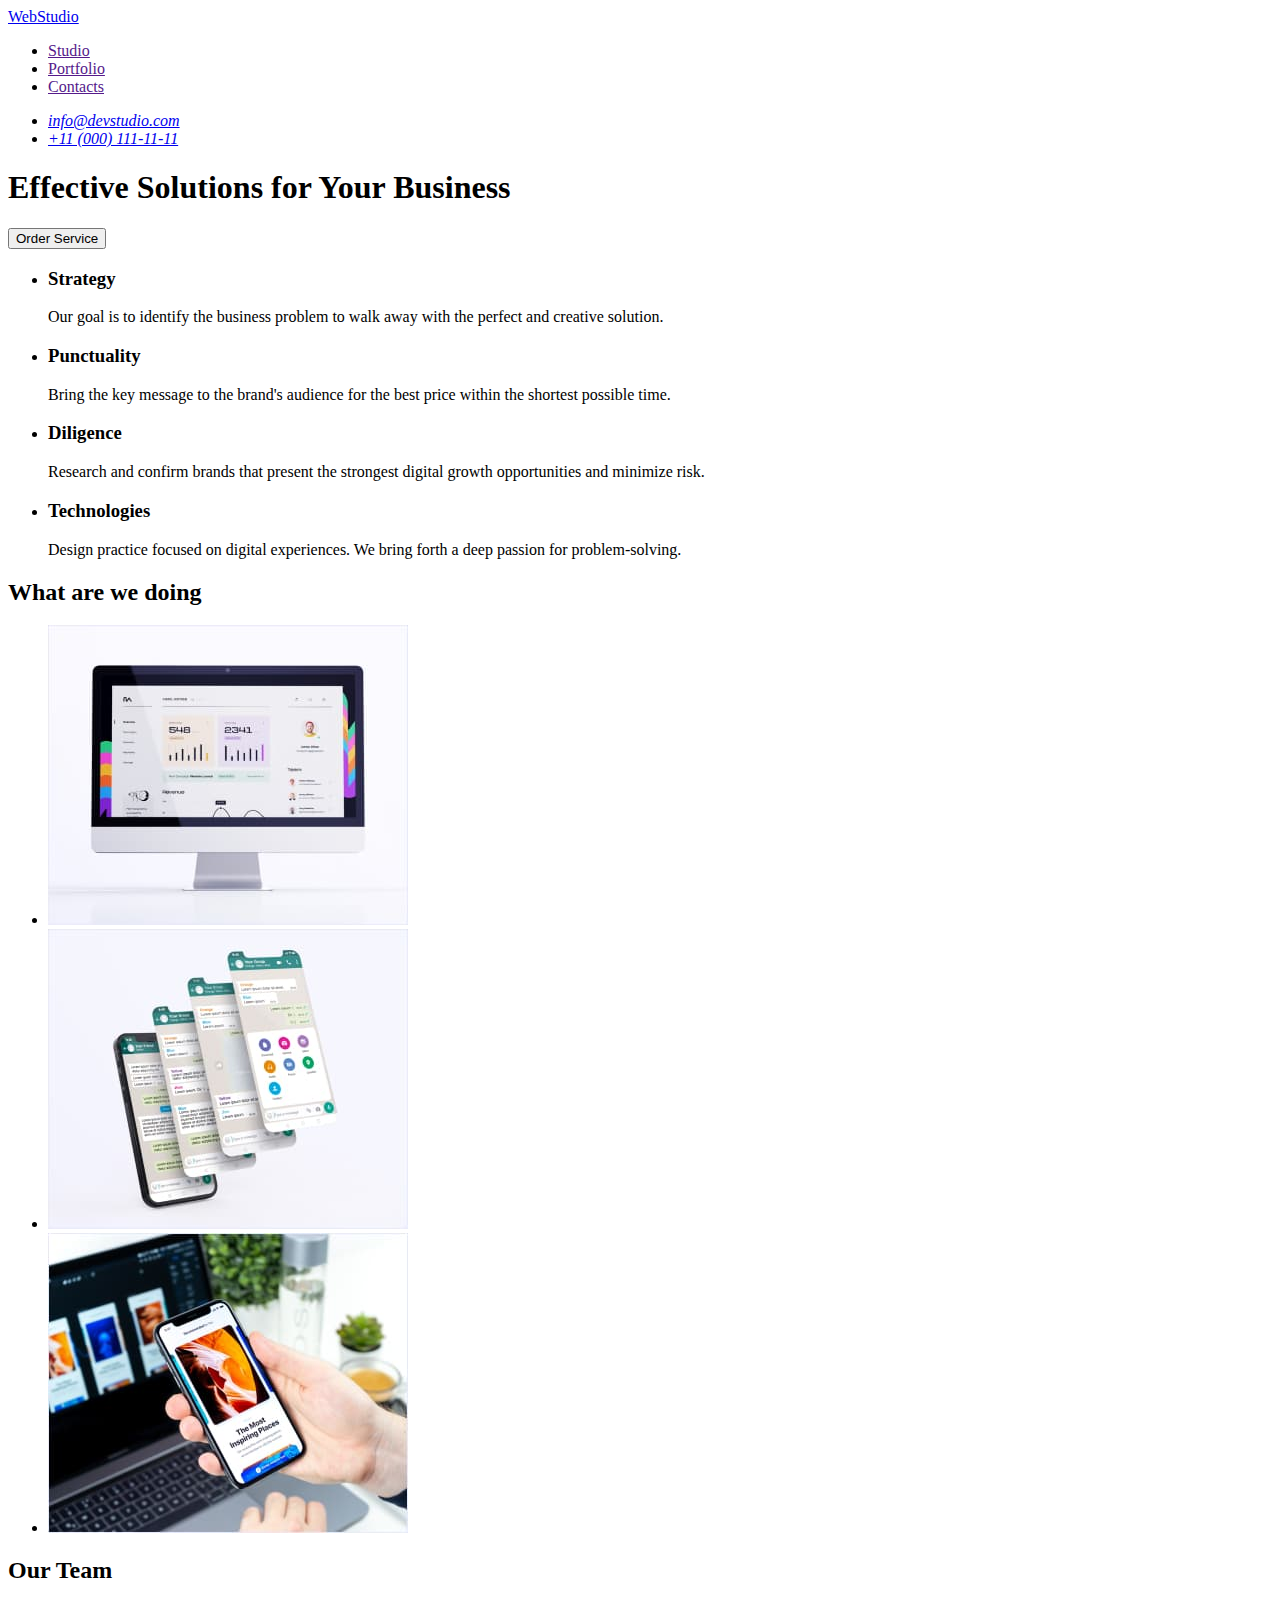
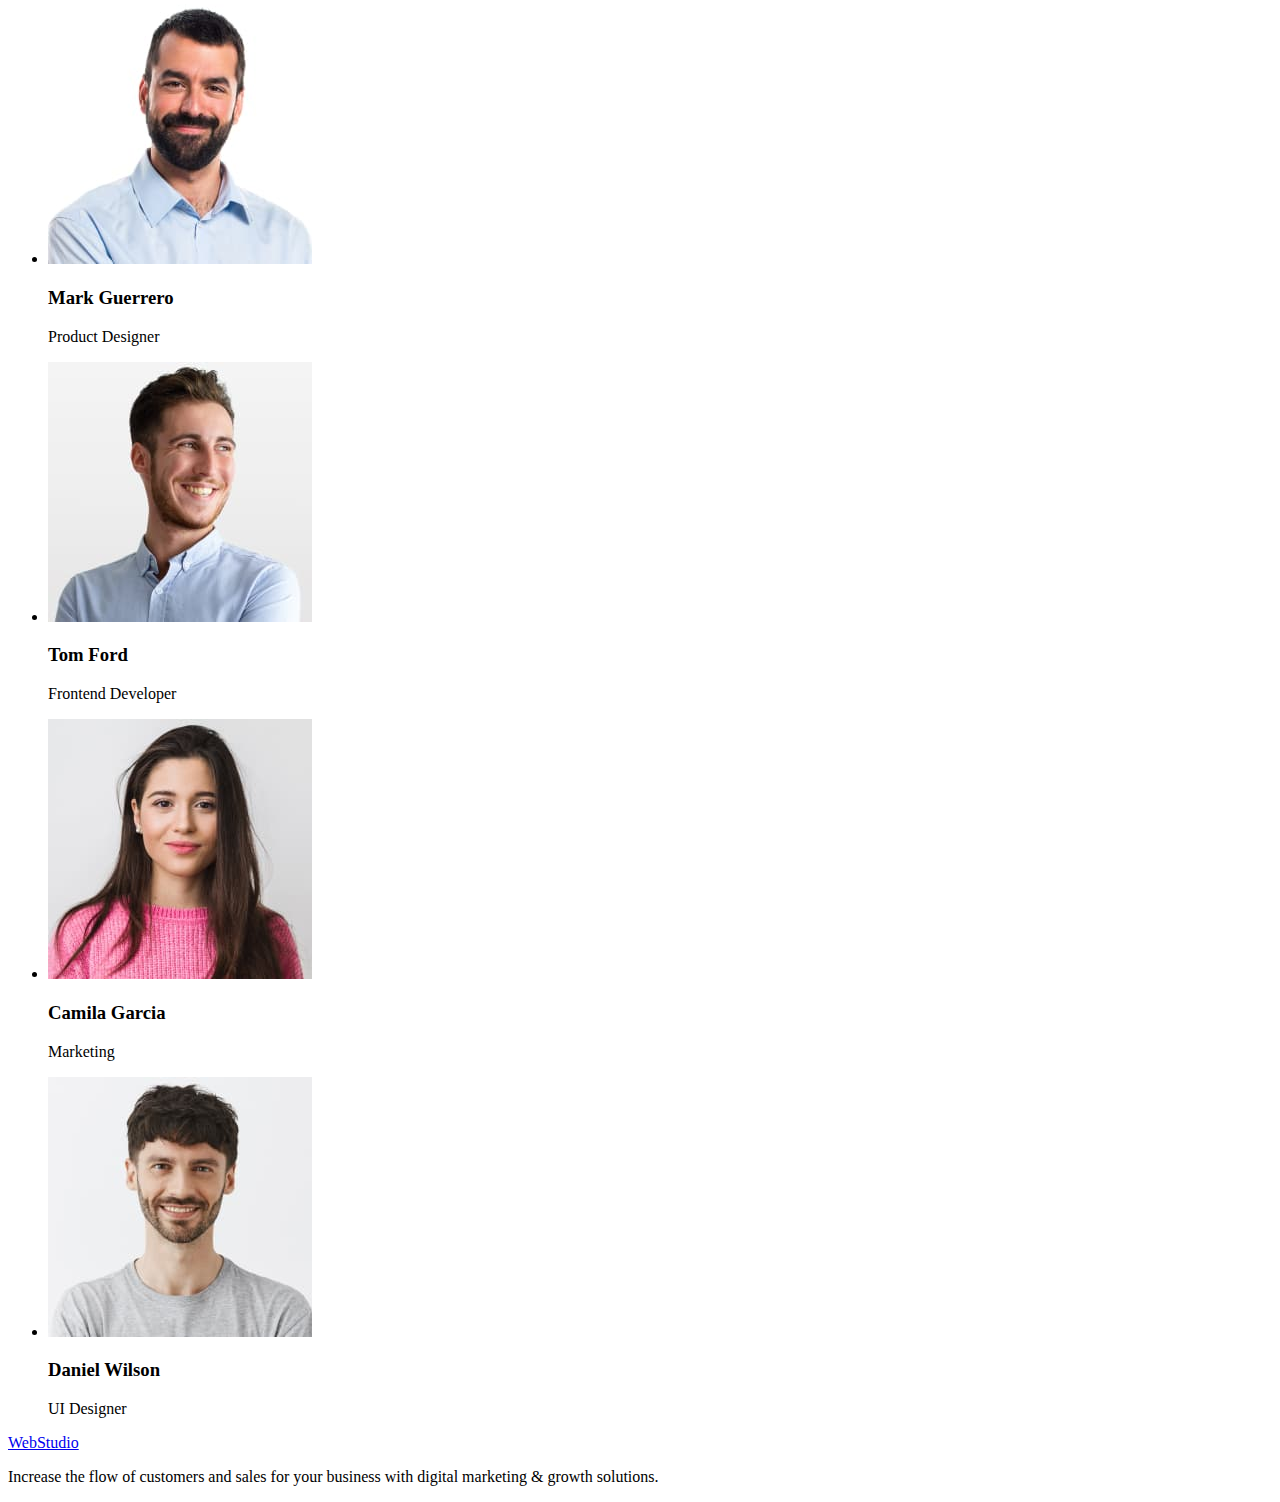
==== index.html @ 8d994590 "Update" ====
<!DOCTYPE html>
<html lang="en">
  <head>
    <meta charset="UTF-8" />
    <meta http-equiv="X-UA-Compatible" content="IE=edge" />
    <meta name="viewport" content="width=device-width, initial-scale=1.0" />
    <title>Document</title>
  </head>
  <body>
    <header>
        <nav>
          <a href="./index.html">WebStudio</a>
          <ul>
            <li><a href="">Studio</a></li>
            <li><a href="">Portfolio</a></li>
            <li><a href="">Contacts</a></li>
          </ul>
        </nav>
        <address>
        <ul>
            <li><a href="mailto:info@devstudio.com">info@devstudio.com</a></li>
            <li><a href="tel:+110001111111">+11 (000) 111-11-11</a></li>
        </ul>
        </address>
    </header>
    <main>
      <section>
        <h1>Effective Solutions for Your Business</h1>
        <button type="button">Order Service</button>
      </section>

      <section>
        <h2 hidden>features</h2>
        <ul>
          <li>
            <h3>Strategy</h3>
            <p>
              Our goal is to identify the business problem to walk away with the
              perfect and creative solution.
            </p>
          </li>
          <li>
            <h3>Punctuality</h3>
            <p>
              Bring the key message to the brand's audience for the best price
              within the shortest possible time.
            </p>
          </li>
          <li>
            <h3>Diligence</h3>
            <p>
              Research and confirm brands that present the strongest digital
              growth opportunities and minimize risk.
            </p>
          </li>
          <li>
            <h3>Technologies</h3>
            <p>
              Design practice focused on digital experiences. We bring forth a
              deep passion for problem-solving.
            </p>
          </li>
        </ul>
      </section>

      <section>
        <h2>What are we doing</h2>
        <ul>
          <li>
            <img
              src="./images/computer.jpg"
              alt="computer"
              width="360"
              height="300"
            />
          </li>
          <li>
            <img
              src="./images/mobilephone.jpg"
              alt="mobilephone"
              width="360"
              height="300"
            />
          </li>
          <li>
            <img
              src="./images/notebook.jpg"
              alt="notebook"
              width="360"
              height="300"
            />
          </li>
        </ul>
      </section>

      <section>
        <h2>Our Team</h2>
        <ul>
          <li>
            <img
              src="./images/Mark-Guerrero.jpg"
              alt="Mark-Guerrero"
              width="264"
              height="260"
            />
            <h3>Mark Guerrero</h3>
            <p>Product Designer</p>
          </li>
          <li>
            <img
              src="./images/Tom-Ford.jpg"
              alt="Tom-Ford"
              width="264"
              height="260"
            />
            <h3>Tom Ford</h3>
            <p>Frontend Developer</p>
          </li>
          <li>
            <img
              src="./images/Camila-Garcia.jpg"
              alt="Camila-Garcia"
              width="264"
              height="260"
            />
            <h3>Camila Garcia</h3>
            <p>Marketing</p>
          </li>
          <li>
            <img
              src="./images/Daniel-Wilson.jpg"
              alt="Daniel-Wilson"
              width="264"
              height="260"
            />
            <h3>Daniel Wilson</h3>
            <p>UI Designer</p>
          </li>
        </ul>
      </section>
    </main>
    <footer>
      <a href="./index.html">WebStudio</a>
      <p>
        Increase the flow of customers and sales for your business with digital
        marketing & growth solutions.
      </p>
    </footer>
  </body>
</html>
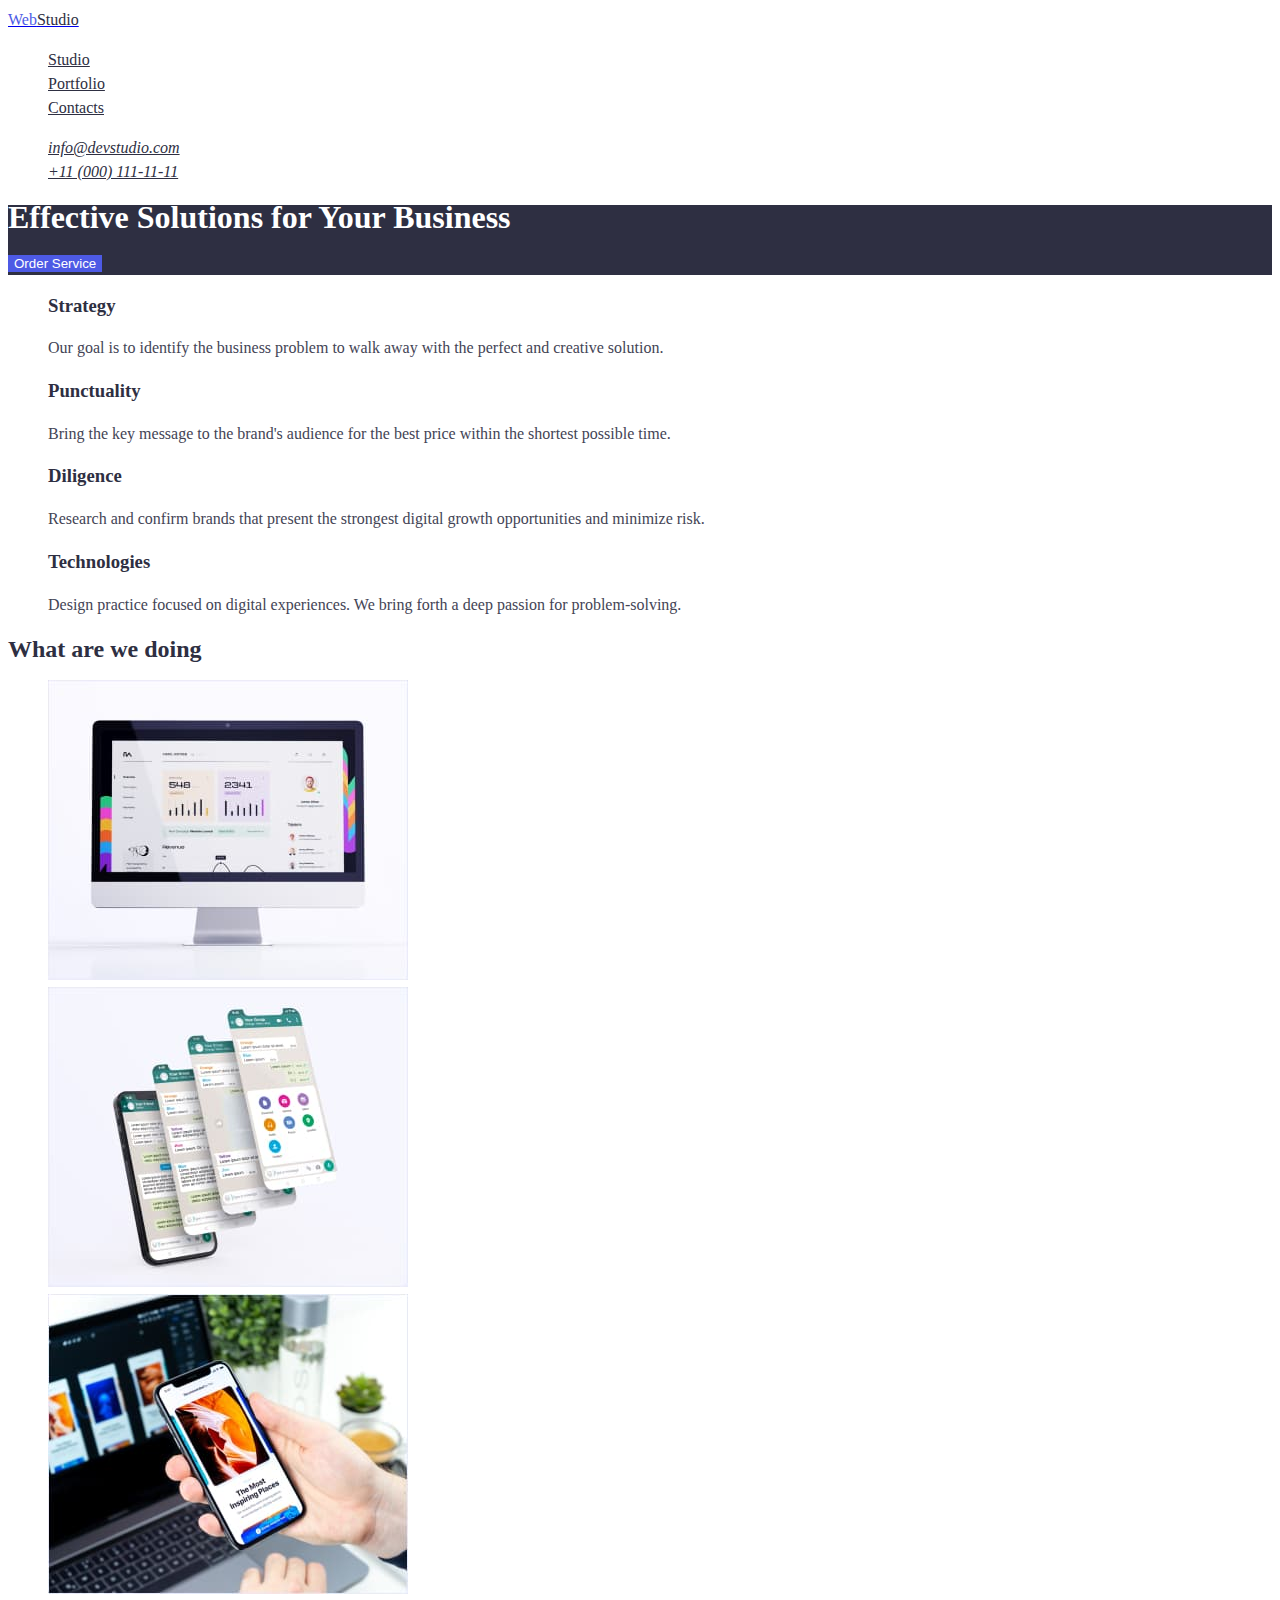
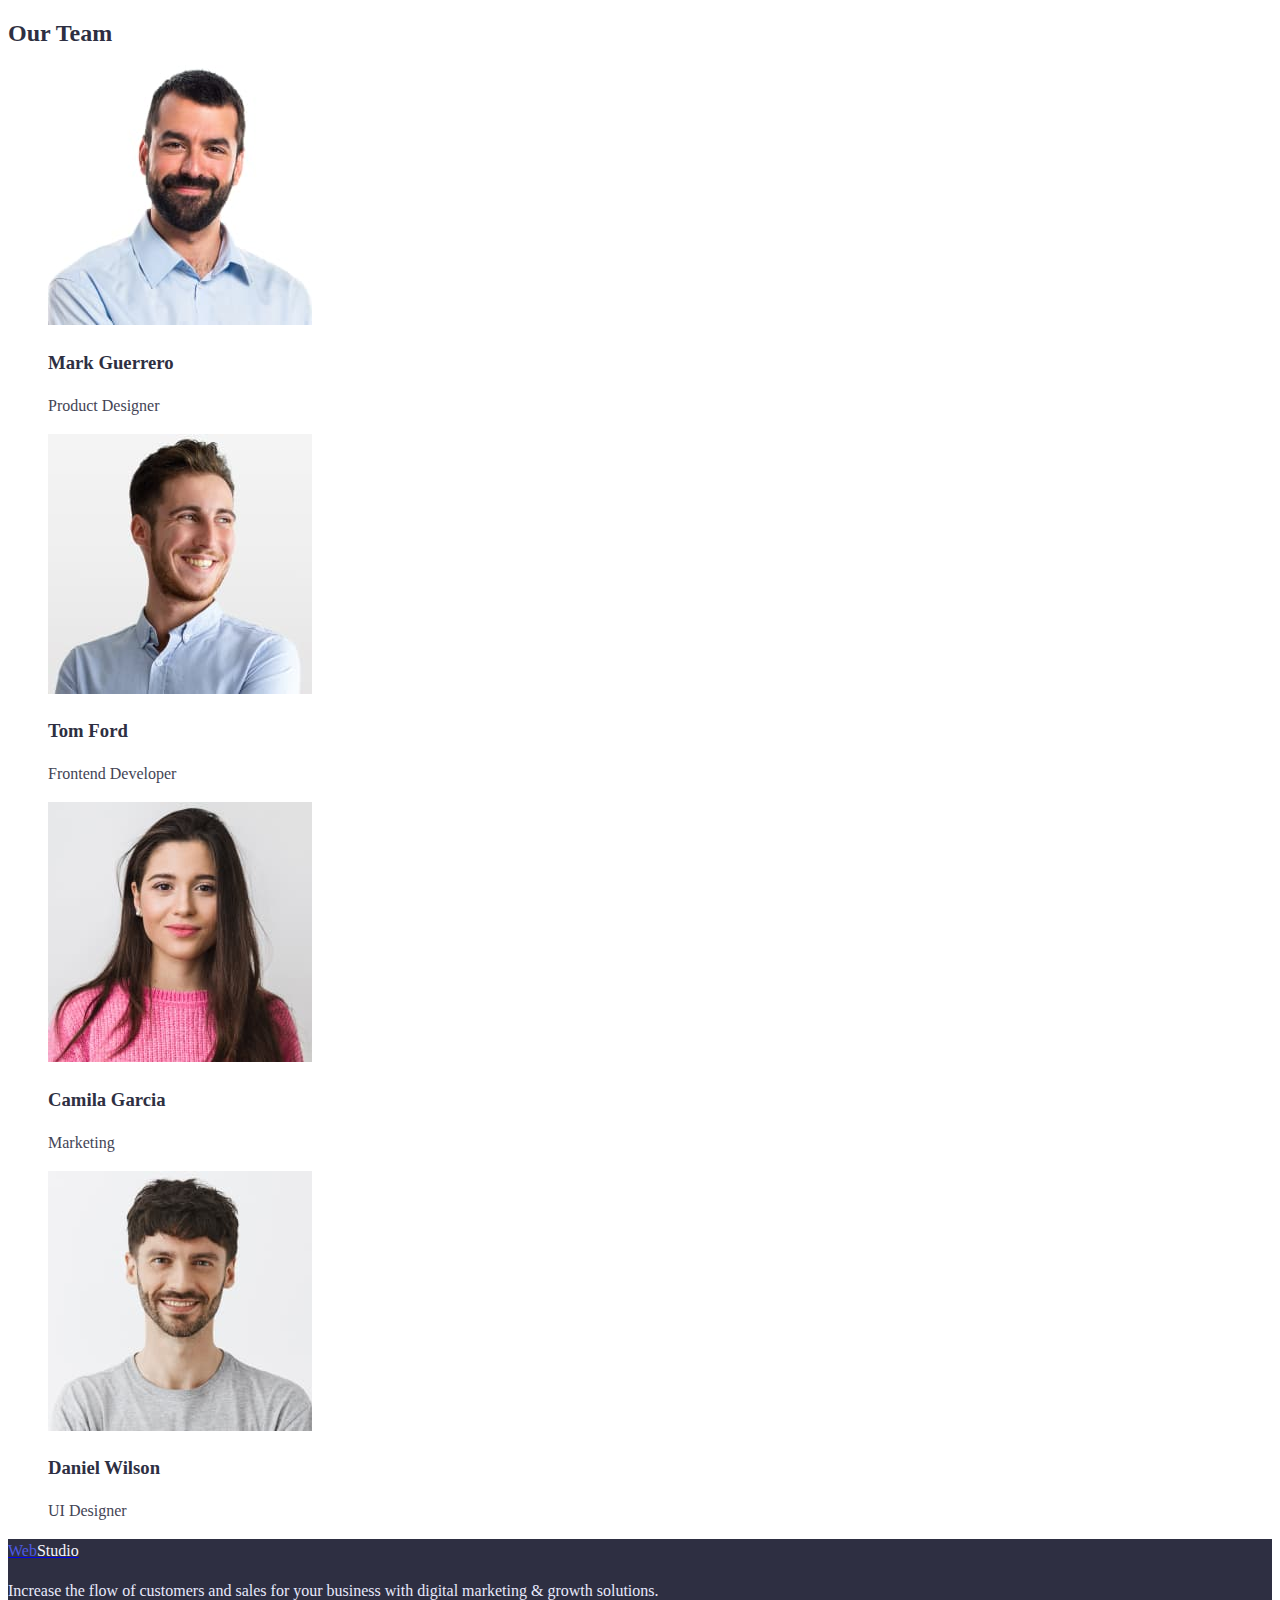
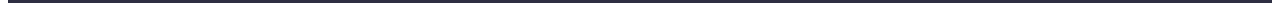
==== commit 60206f33: "update" ====
--- a/index.html
+++ b/index.html
@@ -5,56 +5,57 @@
     <meta http-equiv="X-UA-Compatible" content="IE=edge" />
     <meta name="viewport" content="width=device-width, initial-scale=1.0" />
     <title>Document</title>
+    <link rel="stylesheet" href="./css/styles.css">
   </head>
   <body>
     <header>
         <nav>
-          <a href="./index.html">WebStudio</a>
-          <ul>
-            <li><a href="">Studio</a></li>
-            <li><a href="">Portfolio</a></li>
-            <li><a href="">Contacts</a></li>
+          <a href="./index.html"><span class="web">Web</span><span class="studio">Studio</span></a>
+          <ul class="site-nav list">
+            <li><a href="" class="link">Studio</a></li>
+            <li><a href="./portfolio.html" class="link">Portfolio</a></li>
+            <li><a href="" class="link">Contacts</a></li>
           </ul>
         </nav>
         <address>
-        <ul>
-            <li><a href="mailto:info@devstudio.com">info@devstudio.com</a></li>
-            <li><a href="tel:+110001111111">+11 (000) 111-11-11</a></li>
+        <ul class="contacts list" >
+            <li><a href="mailto:info@devstudio.com" class="link">info@devstudio.com</a></li>
+            <li><a href="tel:+110001111111" class="link">+11 (000) 111-11-11</a></li>
         </ul>
         </address>
     </header>
     <main>
-      <section>
-        <h1>Effective Solutions for Your Business</h1>
-        <button type="button">Order Service</button>
+      <section class="hero">
+        <h1 class="hero-title">Effective Solutions for Your Business</h1>
+        <button type="button" class="hero-btn">Order Service</button>
       </section>
 
-      <section>
+      <section class="section">
         <h2 hidden>features</h2>
-        <ul>
+        <ul class="feature list">
           <li>
-            <h3>Strategy</h3>
+            <h3 class="title">Strategy</h3>
             <p>
               Our goal is to identify the business problem to walk away with the
               perfect and creative solution.
             </p>
           </li>
           <li>
-            <h3>Punctuality</h3>
+            <h3 class="title">Punctuality</h3>
             <p>
               Bring the key message to the brand's audience for the best price
               within the shortest possible time.
             </p>
           </li>
           <li>
-            <h3>Diligence</h3>
+            <h3 class="title">Diligence</h3>
             <p>
               Research and confirm brands that present the strongest digital
               growth opportunities and minimize risk.
             </p>
           </li>
           <li>
-            <h3>Technologies</h3>
+            <h3 class="title">Technologies</h3>
             <p>
               Design practice focused on digital experiences. We bring forth a
               deep passion for problem-solving.
@@ -63,9 +64,9 @@
         </ul>
       </section>
 
-      <section>
-        <h2>What are we doing</h2>
-        <ul>
+      <section class="section">
+        <h2 class="section-title">What are we doing</h2>
+        <ul class="list">
           <li>
             <img
               src="./images/computer.jpg"
@@ -93,9 +94,9 @@
         </ul>
       </section>
 
-      <section>
-        <h2>Our Team</h2>
-        <ul>
+      <section class="section">
+        <h2 class="section-title">Our Team</h2>
+        <ul class="team list">
           <li>
             <img
               src="./images/Mark-Guerrero.jpg"
@@ -103,8 +104,8 @@
               width="264"
               height="260"
             />
-            <h3>Mark Guerrero</h3>
-            <p>Product Designer</p>
+            <h3 class="title">Mark Guerrero</h3>
+            <p class="text">Product Designer</p>
           </li>
           <li>
             <img
@@ -113,8 +114,8 @@
               width="264"
               height="260"
             />
-            <h3>Tom Ford</h3>
-            <p>Frontend Developer</p>
+            <h3 class="title">Tom Ford</h3>
+            <p class="text">Frontend Developer</p>
           </li>
           <li>
             <img
@@ -123,8 +124,8 @@
               width="264"
               height="260"
             />
-            <h3>Camila Garcia</h3>
-            <p>Marketing</p>
+            <h3 class="title">Camila Garcia</h3>
+            <p class="text">Marketing</p>
           </li>
           <li>
             <img
@@ -133,15 +134,15 @@
               width="264"
               height="260"
             />
-            <h3>Daniel Wilson</h3>
-            <p>UI Designer</p>
+            <h3 class="title">Daniel Wilson</h3>
+            <p class="text">UI Designer</p>
           </li>
         </ul>
       </section>
     </main>
-    <footer>
-      <a href="./index.html">WebStudio</a>
-      <p>
+    <footer class="bottom">
+      <a href="./index.html"><span class="bottom-web">Web</span><span class="bottom-studio">Studio</span></a>
+      <p class="bottom-text">
         Increase the flow of customers and sales for your business with digital
         marketing & growth solutions.
       </p>
--- a/css/styles.css
+++ b/css/styles.css
@@ -0,0 +1,88 @@
+:root {
+    --primary-text-color: #434455; 
+    --title-text-color: #2E2F42;
+    --text-selection-color: #404BBF;
+    --hero-footer-background-color: #2E2F42;
+    --main-background-color:  #FFF;
+}
+
+body {
+    font-family: 'Roboto';
+    font-style: normal;
+    font-weight: 400;
+    font-size: 16px;
+    line-height: 24px;
+    background-color: var(--main-background-color); 
+    color: var(--primary-text-color);
+}
+
+.list {
+    list-style: none;
+}
+
+.web {
+    color:#4D5AE5;
+}
+.studio {
+    color: var(--title-text-color)
+}
+.site-nav .link {
+    color: var(--title-text-color);
+}
+
+.site-nav .link:hover,
+.site-nav .link:focus {
+    color: var(--text-selection-color);
+}
+
+.contacts .link {
+    color: var(--title-text-color);
+}
+
+.contacts .link:hover,
+.contacts .link:focus {
+    color: var(--text-selection-color);    
+}
+
+.hero {
+    background-color: var(--hero-footer-background-color);
+}
+
+.hero-title {
+    color:#FFF;
+}
+.hero-btn {
+    color:#FFF;
+    background-color: #4D5AE5;
+    border: none;
+    cursor: pointer;
+}
+.hero-btn:hover,
+.hero-btn:focus {
+    background-color: var(--text-selection-color);
+}
+
+.section-title {
+    color: var(--title-text-color);
+}
+
+.feature .title {
+    color: var(--title-text-color);
+}
+
+.team .title {
+    color: var(--title-text-color);
+}
+
+.bottom {
+    background-color: var(--hero-footer-background-color);
+}
+.bottom-web {
+    color: #4D5AE5;
+}
+.bottom-studio {
+    color: #F4F4FD;
+}
+.bottom-text {
+   color: #E7E9FC;
+}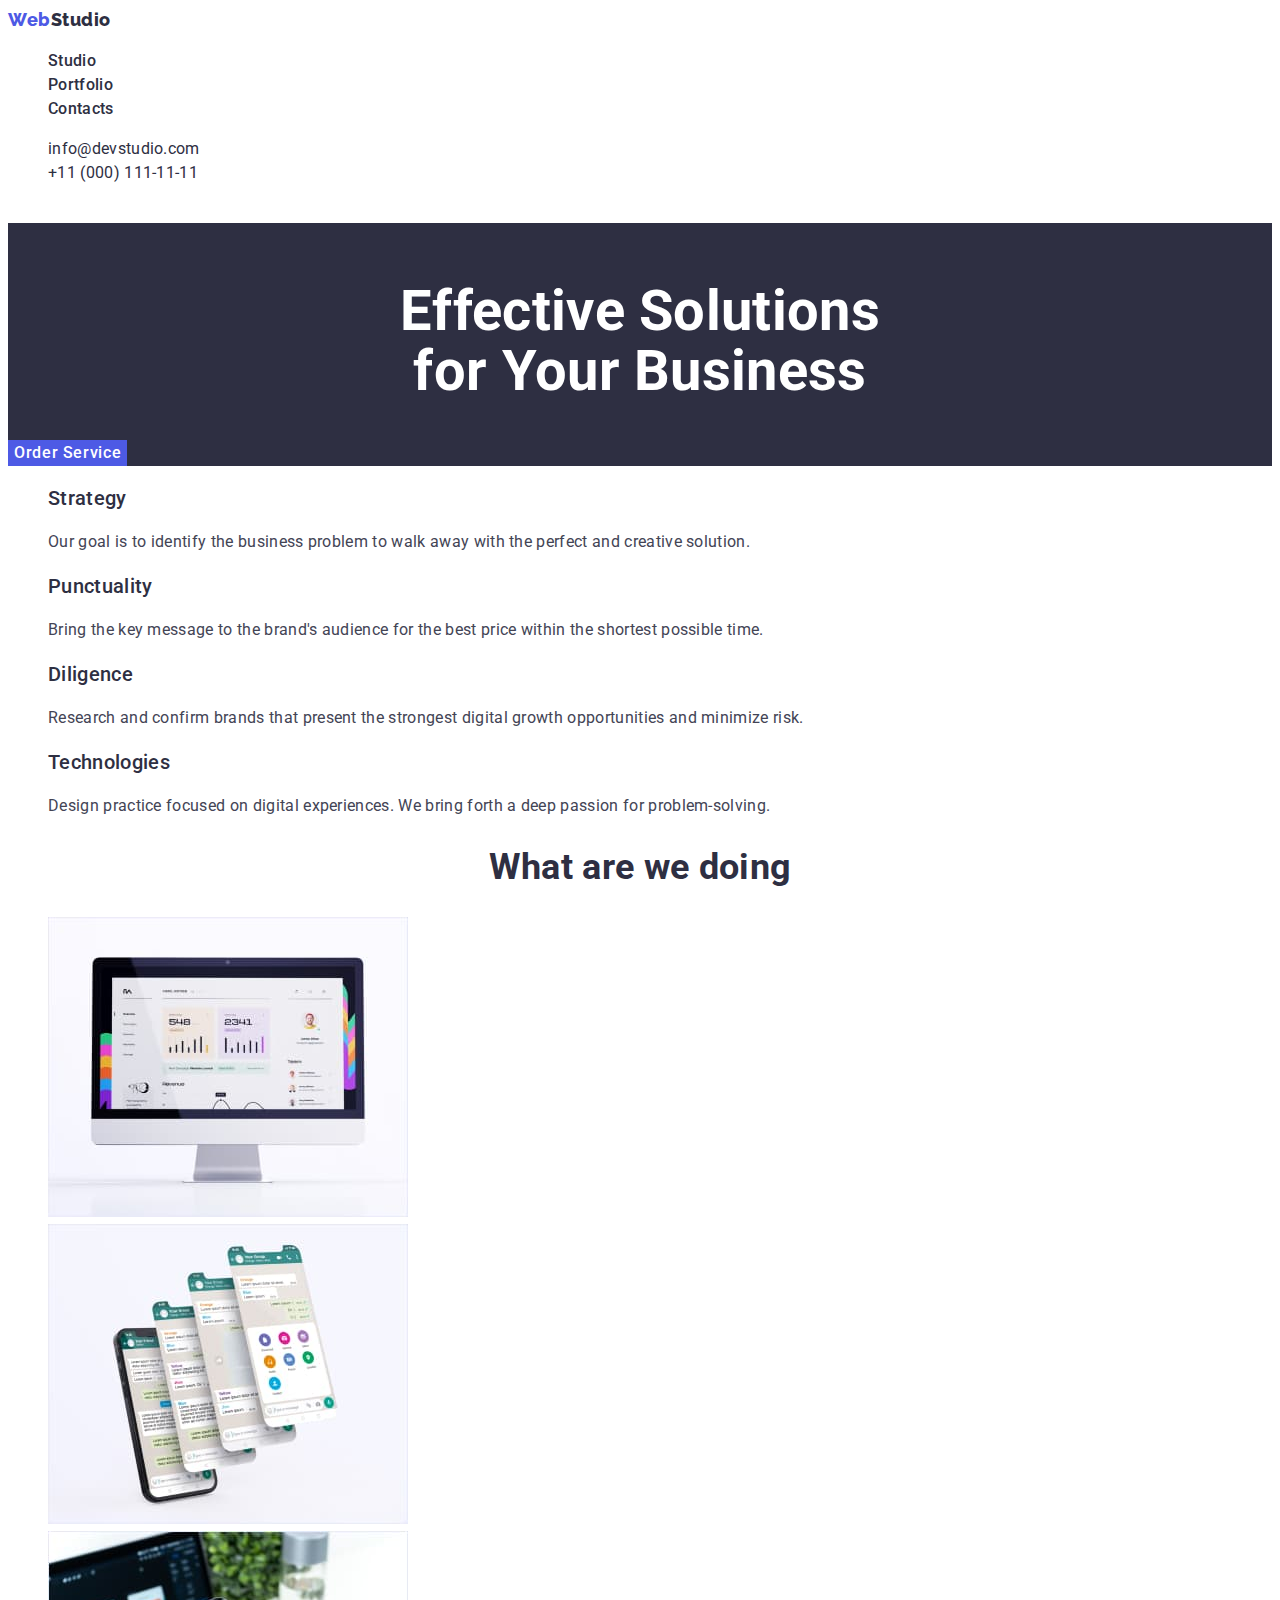
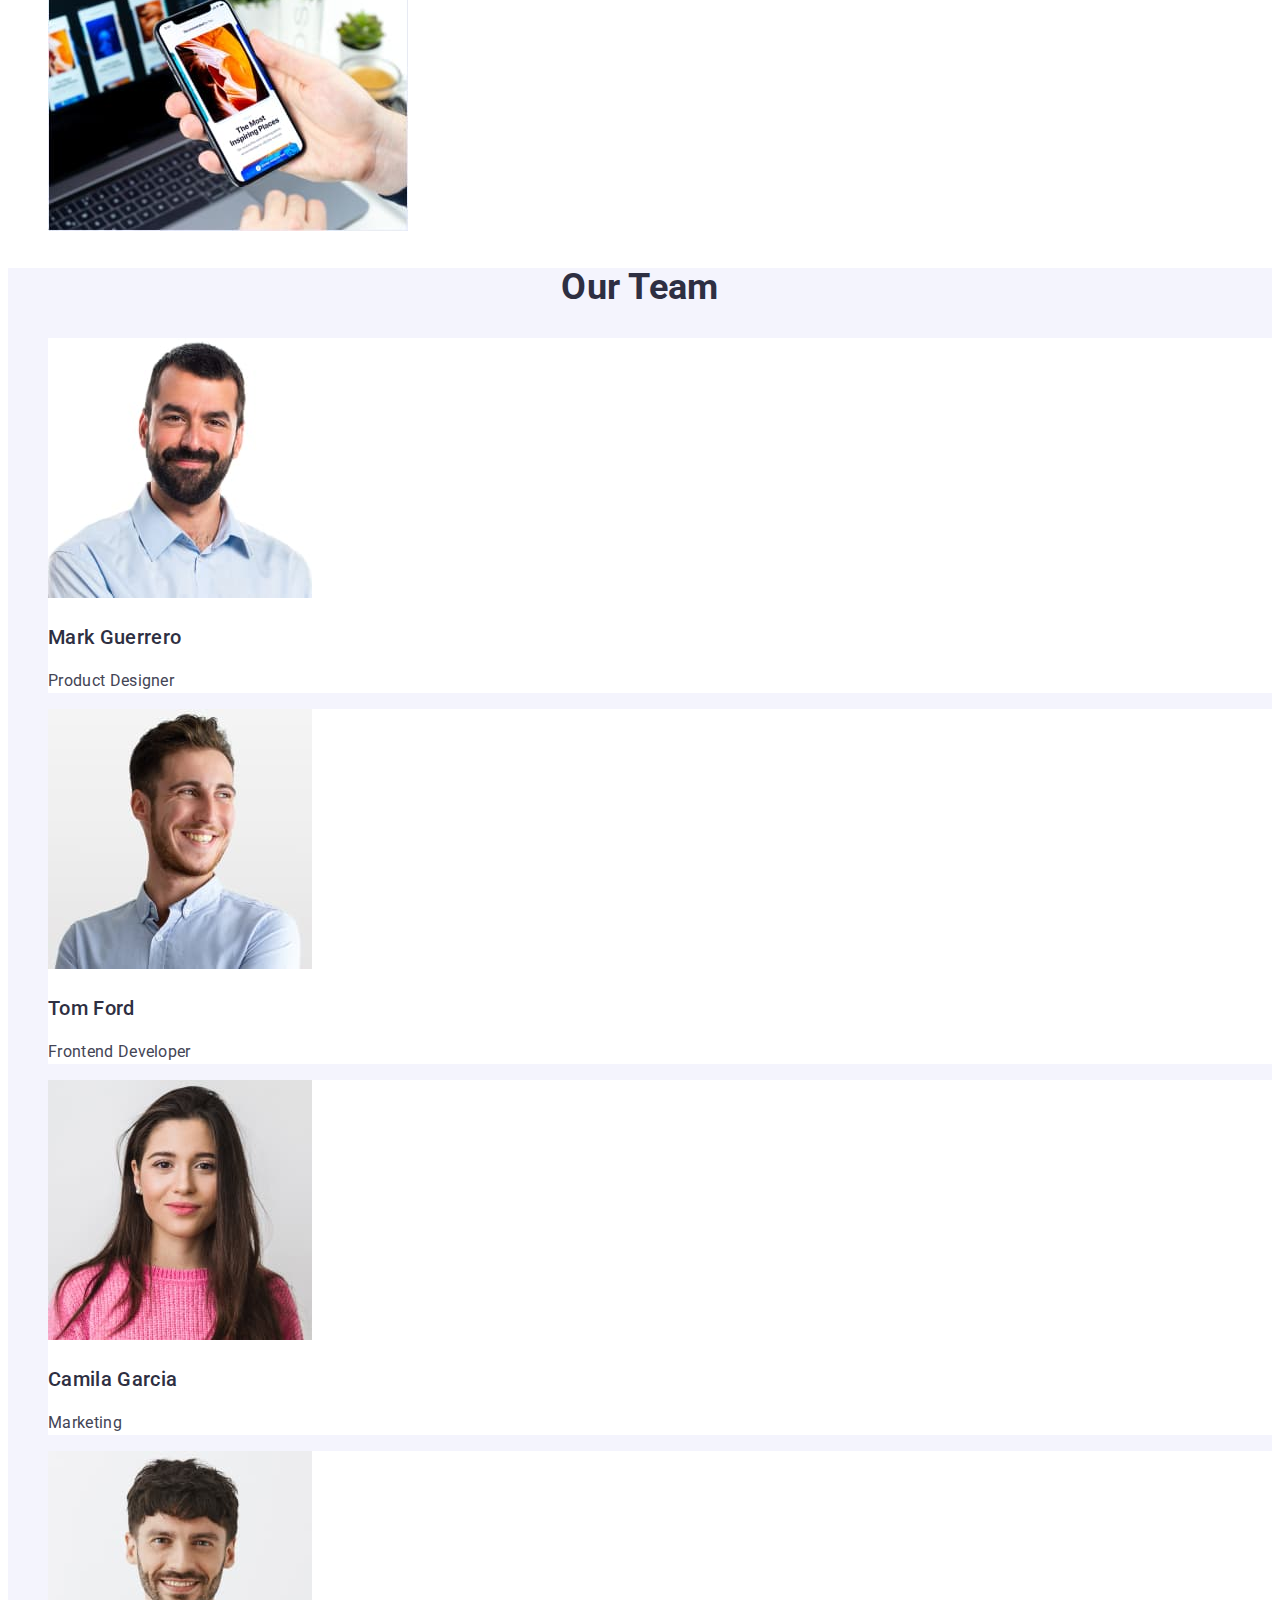
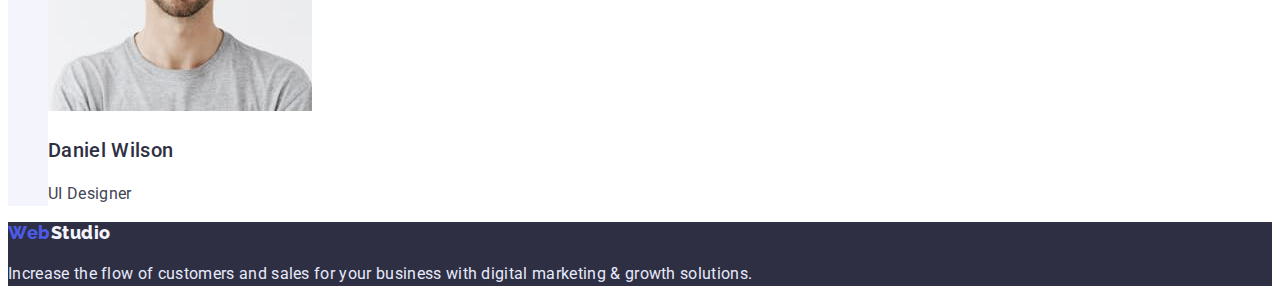
==== commit 306dca4d: "update" ====
--- a/index.html
+++ b/index.html
@@ -5,28 +5,42 @@
     <meta http-equiv="X-UA-Compatible" content="IE=edge" />
     <meta name="viewport" content="width=device-width, initial-scale=1.0" />
     <title>Document</title>
-    <link rel="stylesheet" href="./css/styles.css">
+    <link
+      href="https://fonts.googleapis.com/css2?family=Raleway:wght@800&family=Roboto:wght@400;500;700&display=swap"
+      rel="stylesheet"
+    />
+    <link rel="stylesheet" href="./css/styles.css" />
   </head>
   <body>
     <header>
-        <nav>
-          <a href="./index.html"><span class="web">Web</span><span class="studio">Studio</span></a>
-          <ul class="site-nav list">
-            <li><a href="" class="link">Studio</a></li>
-            <li><a href="./portfolio.html" class="link">Portfolio</a></li>
-            <li><a href="" class="link">Contacts</a></li>
-          </ul>
-        </nav>
-        <address>
-        <ul class="contacts list" >
-            <li><a href="mailto:info@devstudio.com" class="link">info@devstudio.com</a></li>
-            <li><a href="tel:+110001111111" class="link">+11 (000) 111-11-11</a></li>
+      <nav>
+        <a href="./index.html"
+          ><span class="web">Web</span><span class="studio">Studio</span></a
+        >
+        <ul class="site-nav list">
+          <li><a href="./index.html" class="link">Studio</a></li>
+          <li><a href="./portfolio.html" class="link">Portfolio</a></li>
+          <li><a href="" class="link">Contacts</a></li>
         </ul>
-        </address>
+      </nav>
+      <address>
+        <ul class="contacts list">
+          <li>
+            <a href="mailto:info@devstudio.com" class="link"
+              >info@devstudio.com</a
+            >
+          </li>
+          <li>
+            <a href="tel:+110001111111" class="link">+11 (000) 111-11-11</a>
+          </li>
+        </ul>
+      </address>
     </header>
     <main>
       <section class="hero">
-        <h1 class="hero-title">Effective Solutions for Your Business</h1>
+        <h1 class="hero-title">
+          <br />Effective Solutions<br />for Your Business
+        </h1>
         <button type="button" class="hero-btn">Order Service</button>
       </section>
 
@@ -94,10 +108,10 @@
         </ul>
       </section>
 
-      <section class="section">
+      <section class="team-section">
         <h2 class="section-title">Our Team</h2>
         <ul class="team list">
-          <li>
+          <li class="mark">
             <img
               src="./images/Mark-Guerrero.jpg"
               alt="Mark-Guerrero"
@@ -107,7 +121,7 @@
             <h3 class="title">Mark Guerrero</h3>
             <p class="text">Product Designer</p>
           </li>
-          <li>
+          <li class="tom">
             <img
               src="./images/Tom-Ford.jpg"
               alt="Tom-Ford"
@@ -117,7 +131,7 @@
             <h3 class="title">Tom Ford</h3>
             <p class="text">Frontend Developer</p>
           </li>
-          <li>
+          <li class="camila">
             <img
               src="./images/Camila-Garcia.jpg"
               alt="Camila-Garcia"
@@ -127,7 +141,7 @@
             <h3 class="title">Camila Garcia</h3>
             <p class="text">Marketing</p>
           </li>
-          <li>
+          <li class="daniel">
             <img
               src="./images/Daniel-Wilson.jpg"
               alt="Daniel-Wilson"
@@ -141,7 +155,10 @@
       </section>
     </main>
     <footer class="bottom">
-      <a href="./index.html"><span class="bottom-web">Web</span><span class="bottom-studio">Studio</span></a>
+      <a href="./index.html"
+        ><span class="bottom-web">Web</span
+        ><span class="bottom-studio">Studio</span></a
+      >
       <p class="bottom-text">
         Increase the flow of customers and sales for your business with digital
         marketing & growth solutions.
--- a/css/styles.css
+++ b/css/styles.css
@@ -1,88 +1,217 @@
 :root {
-    --primary-text-color: #434455; 
-    --title-text-color: #2E2F42;
-    --text-selection-color: #404BBF;
-    --hero-footer-background-color: #2E2F42;
-    --main-background-color:  #FFF;
+  --primary-text-color: #434455;
+  --title-text-color: #2e2f42;
+  --text-selection-color: #404bbf;
+  --hero-footer-background-color: #2e2f42;
+  --main-background-color: #fff;
+  --features-btn-color: #4d5ae5;
+  --features-btn-background-color: #f4f4fd;
 }
 
 body {
-    font-family: 'Roboto';
-    font-style: normal;
-    font-weight: 400;
-    font-size: 16px;
-    line-height: 24px;
-    background-color: var(--main-background-color); 
-    color: var(--primary-text-color);
+  font-family: "Roboto", sans-serif;
+  font-style: normal;
+  font-weight: 400;
+  font-size: 16px;
+  line-height: 24px;
+  letter-spacing: 0.02em;
+  background-color: var(--main-background-color);
+  color: var(--primary-text-color);
+}
+
+a {
+  text-decoration: none;
 }
 
 .list {
-    list-style: none;
+  list-style: none;
 }
 
 .web {
-    color:#4D5AE5;
-}
+  color: #4d5ae5;
+  font-family: "Raleway";
+  font-weight: 800;
+  font-size: 18px;
+  line-height: 1.33;
+  letter-spacing: 0.03em;
+}
+
 .studio {
-    color: var(--title-text-color)
-}
+  color: var(--title-text-color);
+  font-family: "Raleway";
+  font-weight: 800;
+  font-size: 18px;
+  line-height: 1.33;
+  letter-spacing: 0.03em;
+}
+
 .site-nav .link {
-    color: var(--title-text-color);
+  color: var(--title-text-color);
+  font-family: "Roboto";
+  font-weight: 500;
+  font-size: 16px;
+  line-height: 1.5;
 }
 
 .site-nav .link:hover,
 .site-nav .link:focus {
-    color: var(--text-selection-color);
+  color: var(--text-selection-color);
 }
 
 .contacts .link {
-    color: var(--title-text-color);
+  color: var(--title-text-color);
+  font-style: normal;
+  font-size: 16px;
+  line-height: 1.5;
 }
 
 .contacts .link:hover,
 .contacts .link:focus {
-    color: var(--text-selection-color);    
+  color: var(--text-selection-color);
+  font-style: normal;
+  font-size: 16px;
+  line-height: 1.5;
 }
 
 .hero {
-    background-color: var(--hero-footer-background-color);
+  background-color: var(--hero-footer-background-color);
 }
 
 .hero-title {
-    color:#FFF;
-}
+  color: var(--main-background-color);
+  font-weight: 700;
+  font-size: 56px;
+  line-height: 1.07;
+  text-align: center;
+}
+
 .hero-btn {
-    color:#FFF;
-    background-color: #4D5AE5;
-    border: none;
-    cursor: pointer;
-}
+  color: var(--main-background-color);
+  background-color: #4d5ae5;
+  border: none;
+  cursor: pointer;
+  font-family: inherit;
+  font-weight: 500;
+  font-size: 16px;
+  line-height: 1.5;
+  letter-spacing: 0.04em;
+}
+
 .hero-btn:hover,
 .hero-btn:focus {
-    background-color: var(--text-selection-color);
+  color: var(--main-background-color);
+  border: none;
+  cursor: pointer;
+  background-color: var(--text-selection-color);
+  font-family: inherit;
+  font-weight: 500;
+  font-size: 16px;
+  line-height: 1.5;
+  letter-spacing: 0.04em;
+}
+
+.team-section {
+  background-color: #f4f4fd;
+}
+
+.mark {
+  background-color: var(--main-background-color);
+}
+
+.tom {
+  background-color: var(--main-background-color);
+}
+
+.camila {
+  background-color: var(--main-background-color);
+}
+
+.daniel {
+  background-color: var(--main-background-color);
 }
 
 .section-title {
-    color: var(--title-text-color);
+  color: var(--title-text-color);
+  font-weight: 700;
+  font-size: 36px;
+  line-height: 1.11;
+  text-align: center;
 }
 
 .feature .title {
-    color: var(--title-text-color);
+  color: var(--title-text-color);
+  font-weight: 500;
+  font-size: 20px;
+  line-height: 1.2;
 }
 
 .team .title {
-    color: var(--title-text-color);
+  color: var(--title-text-color);
+  font-weight: 500;
+  font-size: 20px;
+  line-height: 1.2;
 }
 
 .bottom {
-    background-color: var(--hero-footer-background-color);
-}
+  background-color: var(--hero-footer-background-color);
+}
+
 .bottom-web {
-    color: #4D5AE5;
-}
+  color: #4d5ae5;
+  font-family: "Raleway";
+  font-weight: 800;
+  font-size: 18px;
+  line-height: 1.17;
+  letter-spacing: 0.03em;
+}
+
 .bottom-studio {
-    color: #F4F4FD;
-}
+  color: #f4f4fd;
+  font-family: "Raleway";
+  font-weight: 800;
+  font-size: 18px;
+  line-height: 1.17;
+  letter-spacing: 0.03em;
+}
+
 .bottom-text {
-   color: #E7E9FC;
-}+  color: #e7e9fc;
+}
+
+.features-btn {
+  color: var(--features-btn-color);
+  background-color: var(--features-btn-background-color);
+  border: 1px;
+  border-color: #e7e9fc;
+  cursor: pointer;
+  font-family: inherit;
+  font-weight: 500;
+  font-size: 16px;
+  line-height: 1.5;
+  letter-spacing: 0.04em;
+}
+
+.features-btn:hover,
+.features-btn:focus {
+  color: var(--main-background-color);
+  background-color: var(--text-selection-color);
+  border: 1px;
+  border-color: #e7e9fc;
+  cursor: pointer;
+  font-family: inherit;
+  font-weight: 500;
+  font-size: 16px;
+  line-height: 1.5;
+  letter-spacing: 0.04em;
+}
+
+.features-description .title {
+  color: var(--title-text-color);
+  font-weight: 500;
+  font-size: 20px;
+  line-height: 1.2;
+}
+
+.features-description .text {
+  color: var(--primary-text-color);
+}
